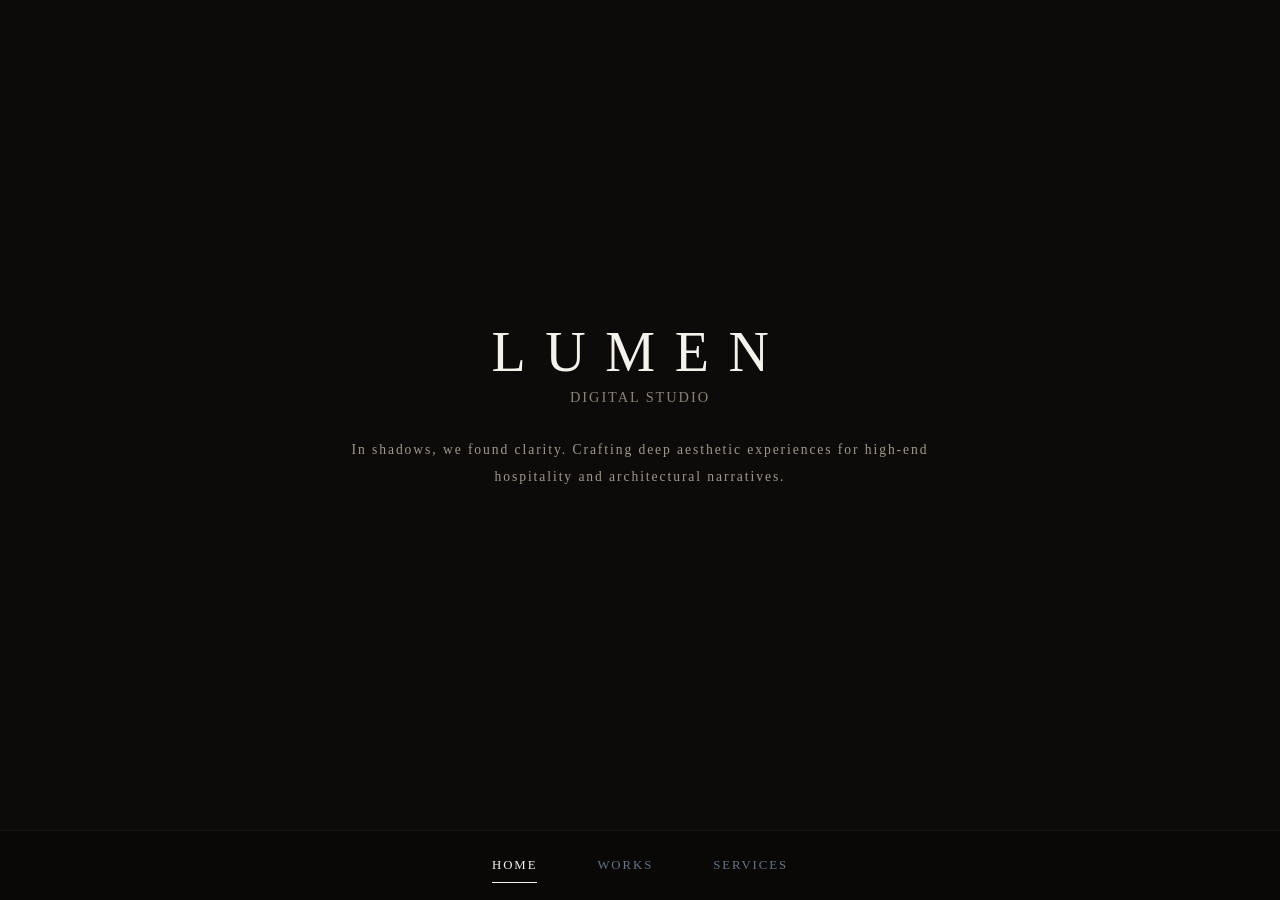
==== website.html @ 8b83ab8f "Add files via upload" ====
<!DOCTYPE html>
<html lang="en">
<head>
    <meta charset="UTF-8">
    <meta name="viewport" content="width=device-width, initial-scale=1.0">
    <title>LUMEN | Portfolio & Services</title>
    <link rel="stylesheet" href="website.css">
</head>
<body>

    <!-- Main Dynamic Viewer Screen -->
    <main class="viewer-container">
        <div class="content-stage">
            
            <!-- Default Home View -->
            <section id="home" class="page-view active">
                <div class="hero-block">
                    <h1 class="brand-title">LUMEN</h1>
                    <p class="brand-subtitle">digital studio</p>
                    <p class="brand-tagline">In shadows, we found clarity. Crafting deep aesthetic experiences for high-end hospitality and architectural narratives.</p>
                </div>
            </section>

            <!-- Works Portfolio Grid View -->
            <section id="works" class="page-view">
                <div class="works-grid">
                    <div class="work-card" onclick="openProject('Earth Memory', 'Vol. 1 — Deeply rooted textures exploring structural form and muted environments.')">
                        <img src="https://unsplash.com" alt="Work 1">
                        <div class="card-meta"><span>Earth Memory</span></div>
                    </div>
                    <div class="work-card" onclick="openProject('The Horizon', 'Captured atmospheric motion reflecting the calm before deep dark storms.')">
                        <img src="https://unsplash.com" alt="Work 2">
                        <div class="card-meta"><span>The Horizon</span></div>
                    </div>
                    <div class="work-card" onclick="openProject('Chiaroscuro', 'A study on warm low-light spatial distribution inside premium structural layouts.')">
                        <img src="https://unsplash.com" alt="Work 3">
                        <div class="card-meta"><span>Chiaroscuro</span></div>
                    </div>
                    <div class="work-card" onclick="openProject('Silent Monolith', 'Minimalist architectural silhouettes interacting with heavy environmental texturing.')">
                        <img src="https://unsplash.com" alt="Work 4">
                        <div class="card-meta"><span>Silent Monolith</span></div>
                    </div>
                </div>
            </section>

            <!-- Services View -->
            <section id="services" class="page-view">
                <div class="services-list">
                    <div class="service-item">
                        <h3>01 / Creative Direction</h3>
                        <p>Forging high-end, cohesive visual identities rooted heavily in atmospheric and moody sensory aesthetics.</p>
                    </div>
                    <div class="service-item">
                        <h3>02 / Spatial Design</h3>
                        <p>Curating exceptional premium interior concepts tailored entirely for ultra-luxury hospitality platforms.</p>
                    </div>
                    <div class="service-item">
                        <h3>03 / Digital Architecture</h3>
                        <p>Constructing dark, pristine web environments meant to echo physical high-fidelity gallery aesthetics.</p>
                    </div>
                </div>
            </section>

        </div>
    </main>

    <!-- Centered Work Detail Modal / Overlay Pop-up -->
    <div id="detailModal" class="center-modal">
        <div class="modal-backdrop" onclick="closeProject()"></div>
        <div class="modal-content">
            <button class="close-btn" onclick="closeProject()">&times;</button>
            <div id="modalBody">
                <!-- Content injected dynamically via JavaScript -->
            </div>
        </div>
    </div>

    <!-- Bottom Navigation Bar -->
    <nav class="bottom-nav">
        <div class="nav-links">
            <button class="nav-btn active" data-target="home">Home</button>
            <button class="nav-btn" data-target="works">Works</button>
            <button class="nav-btn" data-target="services">Services</button>
        </div>
    </nav>

    <script src="website.js"></script>
</body>
</html>
---- website.css ----
/* Reset & Base System */
* {
    margin: 0;
    padding: 0;
    box-sizing: border-box;
}

body {
    background-color: #0d0b0a;
    color: #cbd5e1;
    font-family: 'Cinzel', 'Didot', 'Playfair Display', serif;
    letter-spacing: 0.12em;
    height: 100vh;
    overflow: hidden; /* Lock regular viewport scroll to match app behavior */
}

/* Base Headings Setup */
h1, h2, h3 {
    font-weight: 300;
    text-transform: uppercase;
    color: #f8fafc;
}

/* Dynamic Viewer Stage */
.viewer-container {
    height: calc(100vh - 70px); /* Keeps space open safely for bottom bar */
    width: 100vw;
    display: flex;
    justify-content: center;
    align-items: center;
    padding: 20px;
}

.content-stage {
    width: 100%;
    max-width: 1100px;
    height: 100%;
    position: relative;
}

/* Individual Fullscreen Page View panels */
.page-view {
    position: absolute;
    top: 0;
    left: 0;
    width: 100%;
    height: 100%;
    opacity: 0;
    pointer-events: none;
    transform: translateY(15px);
    transition: opacity 0.5s ease, transform 0.5s ease;
    display: flex;
    justify-content: center;
    align-items: center;
    overflow-y: auto; /* Allow independent scrolling if content overflows */
    padding-bottom: 20px;
}

.page-view.active {
    opacity: 1;
    pointer-events: all;
    transform: translateY(0);
}

/* Home Panel Styling */
.hero-block {
    text-align: center;
    max-width: 600px;
}

.brand-title {
    font-size: 3.5rem;
    letter-spacing: 0.35em;
    margin-bottom: 5px;
    color: #f5f2eb;
}

.brand-subtitle {
    font-size: 0.9rem;
    color: #8c8275;
    margin-bottom: 30px;
    text-transform: uppercase;
}

.brand-tagline {
    font-size: 0.85rem;
    line-height: 2;
    color: #a3998a;
}

/* Works Panel Grid layout */
.works-grid {
    display: grid;
    grid-template-columns: repeat(2, 1fr);
    gap: 30px;
    width: 100%;
    max-height: 100%;
    padding: 10px;
}

.work-card {
    position: relative;
    aspect-ratio: 16 / 10;
    overflow: hidden;
    cursor: pointer;
    border: 1px solid rgba(84, 77, 66, 0.2);
}

.work-card img {
    width: 100%;
    height: 100%;
    object-fit: cover;
    filter: sepia(30%) brightness(50%) contrast(110%);
    transition: transform 0.6s cubic-bezier(0.25, 1, 0.5, 1), filter 0.6s ease;
}

.work-card:hover img {
    transform: scale(1.02);
    filter: sepia(15%) brightness(60%) contrast(105%);
}

.card-meta {
    position: absolute;
    bottom: 20px;
    left: 20px;
    background: rgba(13, 11, 10, 0.85);
    padding: 8px 16px;
    backdrop-filter: blur(4px);
}

.card-meta span {
    font-size: 0.75rem;
    text-transform: uppercase;
    color: #e2e8f0;
}

/* Services Panel Layout */
.services-list {
    width: 100%;
    max-width: 700px;
    display: flex;
    flex-direction: column;
    gap: 40px;
}

.service-item {
    border-bottom: 1px solid rgba(84, 77, 66, 0.3);
    padding-bottom: 30px;
}

.service-item h3 {
    font-size: 1.1rem;
    margin-bottom: 12px;
    color: #e2e8f0;
}

.service-item p {
    font-size: 0.85rem;
    line-height: 1.8;
    color: #8c8275;
}

/* Centered Work Detail Modal / Overlay Setup */
.center-modal {
    position: fixed;
    top: 0;
    left: 0;
    width: 100vw;
    height: 100vh;
    z-index: 100;
    display: flex;
    justify-content: center;
    align-items: center;
    opacity: 0;
    pointer-events: none;
    transition: opacity 0.4s ease;
}

.center-modal.open {
    opacity: 1;
    pointer-events: all;
}

.modal-backdrop {
    position: absolute;
    width: 100%;
    height: 100%;
    background-color: rgba(6, 5, 4, 0.92);
    backdrop-filter: blur(8px);
}

.modal-content {
    position: relative;
    background-color: #141211;
    border: 1px solid #2e2824;
    width: 90%;
    max-width: 600px;
    padding: 40px;
    transform: scale(0.95);
    transition: transform 0.4s cubic-bezier(0.25, 1, 0.5, 1);
    text-align: center;
}

.center-modal.open .modal-content {
    transform: scale(1);
}

.close-btn {
    position: absolute;
    top: 15px;
    right: 20px;
    background: transparent;
    border: none;
    color: #8c8275;
    font-size: 2rem;
    cursor: pointer;
}

.close-btn:hover {
    color: #f5f2eb;
}

/* Target Inner Modal Design */
.modal-project-title {
    font-size: 1.5rem;
    margin-bottom: 15px;
    letter-spacing: 0.2em;
    color: #f5f2eb;
}

.modal-project-desc {
    font-size: 0.85rem;
    line-height: 1.8;
    color: #a3998a;
}

/* Bottom Navigation Bar Layout */
.bottom-nav {
    position: fixed;
    bottom: 0;
    left: 0;
    width: 100vw;
    height: 70px;
    background-color: #090807;
    border-top: 1px solid rgba(84, 77, 66, 0.2);
    display: flex;
    justify-content: center;
    align-items: center;
    z-index: 50;
}

.nav-links {
    display: flex;
    gap: 60px;
}

.nav-btn {
    background: transparent;
    border: none;
    color: #64748b;
    font-family: inherit;
    font-size: 0.8rem;
    text-transform: uppercase;
    letter-spacing: 0.15em;
    cursor: pointer;
    padding: 10px 0;
    position: relative;
    transition: color 0.3s ease;
}

.nav-btn:hover, .nav-btn.active {
    color: #f5f2eb;
}

/* Simple bottom indicator bar */
.nav-btn::after {
    content: '';
    position: absolute;
    bottom: 0;
    left: 50%;
    width: 0;
    height: 1px;
    background-color: #f5f2eb;
    transition: width 0.3s ease, left 0.3s ease;
}

.nav-btn.active::after {
    width: 100%;
    left: 0;
}

/* Responsive adjust for smaller screens */
@media (max-width: 768px) {
    .works-grid {
        grid-template-columns: 1fr;
    }
    .nav-links {
        gap: 30px;
    }
    .brand-title {
        font-size: 2.2rem;
    }
}
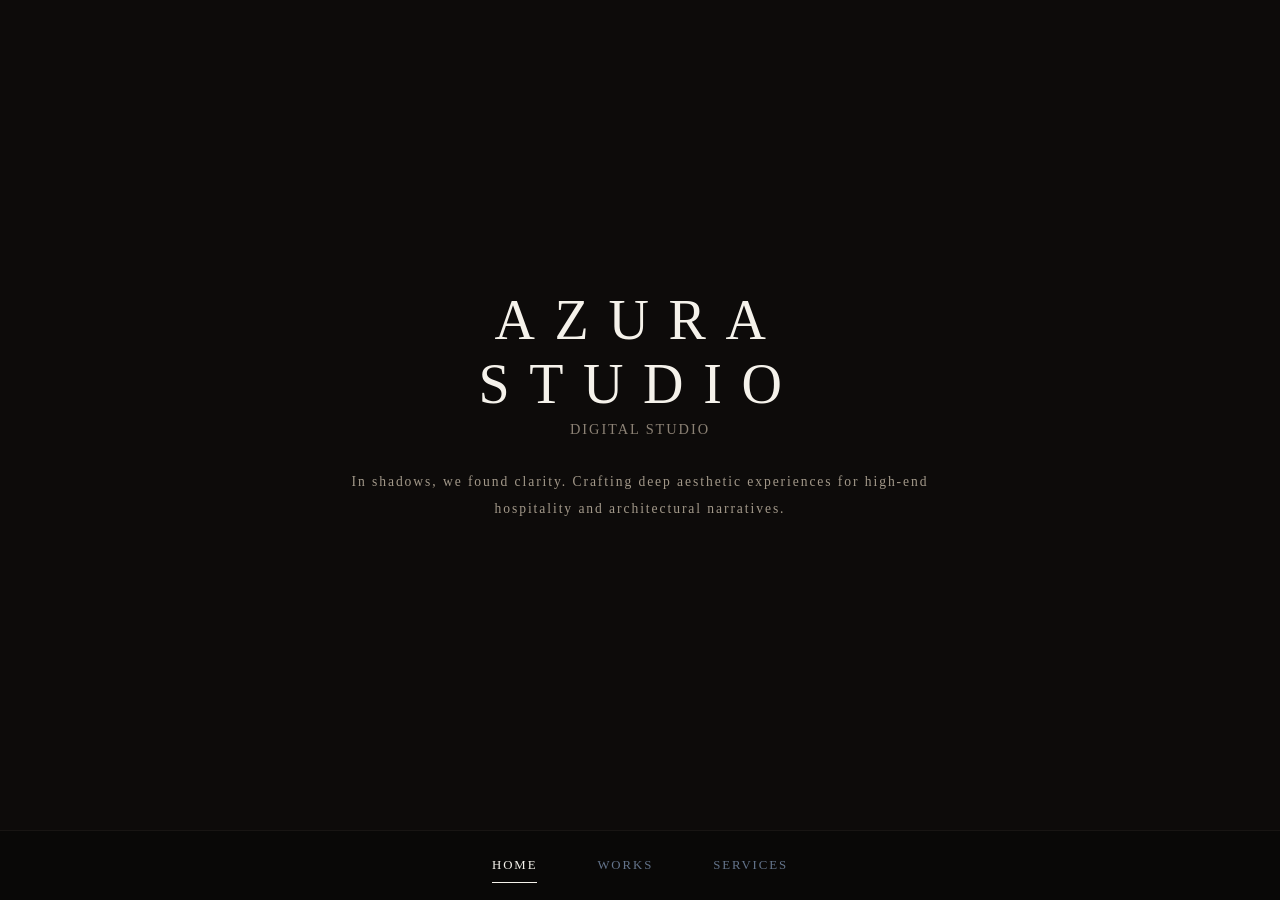
==== commit 1742426d: "Update title and brand name in website.html" ====
--- a/website.html
+++ b/website.html
@@ -3,7 +3,7 @@
 <head>
     <meta charset="UTF-8">
     <meta name="viewport" content="width=device-width, initial-scale=1.0">
-    <title>LUMEN | Portfolio & Services</title>
+    <title>AZURA STUDIO | Portfolio & Services</title>
     <link rel="stylesheet" href="website.css">
 </head>
 <body>
@@ -15,7 +15,7 @@
             <!-- Default Home View -->
             <section id="home" class="page-view active">
                 <div class="hero-block">
-                    <h1 class="brand-title">LUMEN</h1>
+                    <h1 class="brand-title">AZURA STUDIO</h1>
                     <p class="brand-subtitle">digital studio</p>
                     <p class="brand-tagline">In shadows, we found clarity. Crafting deep aesthetic experiences for high-end hospitality and architectural narratives.</p>
                 </div>
@@ -25,7 +25,7 @@
             <section id="works" class="page-view">
                 <div class="works-grid">
                     <div class="work-card" onclick="openProject('Earth Memory', 'Vol. 1 — Deeply rooted textures exploring structural form and muted environments.')">
-                        <img src="https://unsplash.com" alt="Work 1">
+                        <img src="Intention.png" alt="Work 1">
                         <div class="card-meta"><span>Earth Memory</span></div>
                     </div>
                     <div class="work-card" onclick="openProject('The Horizon', 'Captured atmospheric motion reflecting the calm before deep dark storms.')">
